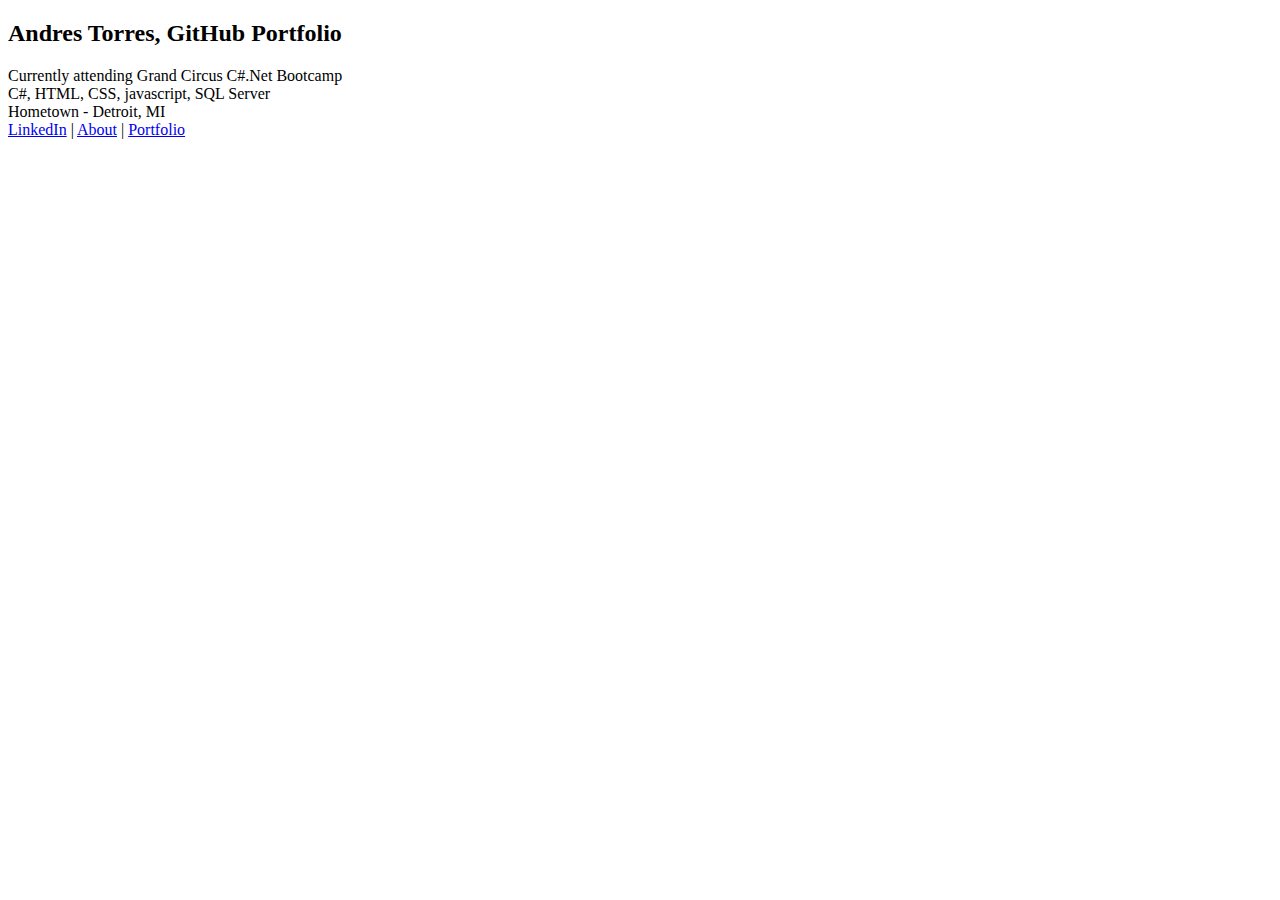
==== index.html @ dfb493cf "added index.html" ====
<!DOCTYPE html>
<html>
<head>
    <title>Andres Torres, GitHub Portfolio</title>
</head>
<body>
    <header><h2>Andres Torres, GitHub Portfolio</h2></header>
    <section id="activities"><div>Currently attending Grand Circus C#.Net Bootcamp</div></section>
    <section id="development"><div>C#, HTML, CSS, javascript, SQL Server</div></section>
    <section id="hometown"><div>Hometown - Detroit, MI</div></section>
    <footer><a href="https://linkedin.com/">LinkedIn</a>
         | <a href="About.html">About</a>
         | <a href="Portfolio.html">Portfolio</a>
    </footer>
</body>
</html>
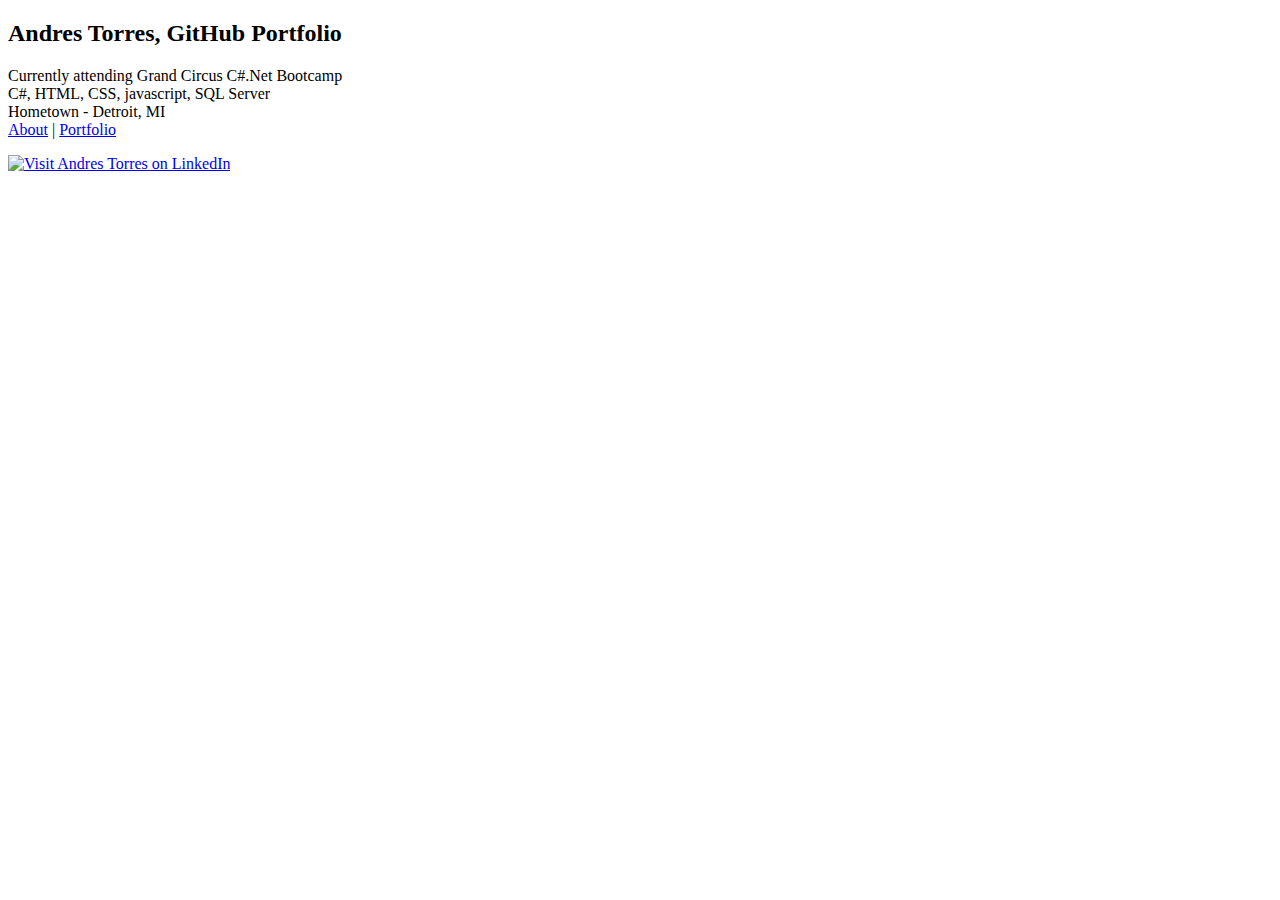
==== commit 28d6f070: "LinkedIn image" ====
--- a/index.html
+++ b/index.html
@@ -2,15 +2,17 @@
 <html>
 <head>
     <title>Andres Torres, GitHub Portfolio</title>
+<script type="text/javascript" src="https://platform.linkedin.com/badges/js/profile.js" async defer></script>
 </head>
 <body>
     <header><h2>Andres Torres, GitHub Portfolio</h2></header>
     <section id="activities"><div>Currently attending Grand Circus C#.Net Bootcamp</div></section>
     <section id="development"><div>C#, HTML, CSS, javascript, SQL Server</div></section>
     <section id="hometown"><div>Hometown - Detroit, MI</div></section>
-    <footer><a href="https://linkedin.com/">LinkedIn</a>
-         | <a href="About.html">About</a>
+
+    <footer><a href="About.html">About</a>
          | <a href="Portfolio.html">Portfolio</a>
+	<p><a href="https://www.linkedin.com/in/andres-torres-7111251a9/"><img src="https://static-exp1.licdn.com/scds/common/u/images/logos/linkedin/logo_linkedin_93x21_v2.png" alt="Visit Andres Torres on LinkedIn" /></a></p>
     </footer>
 </body>
 </html>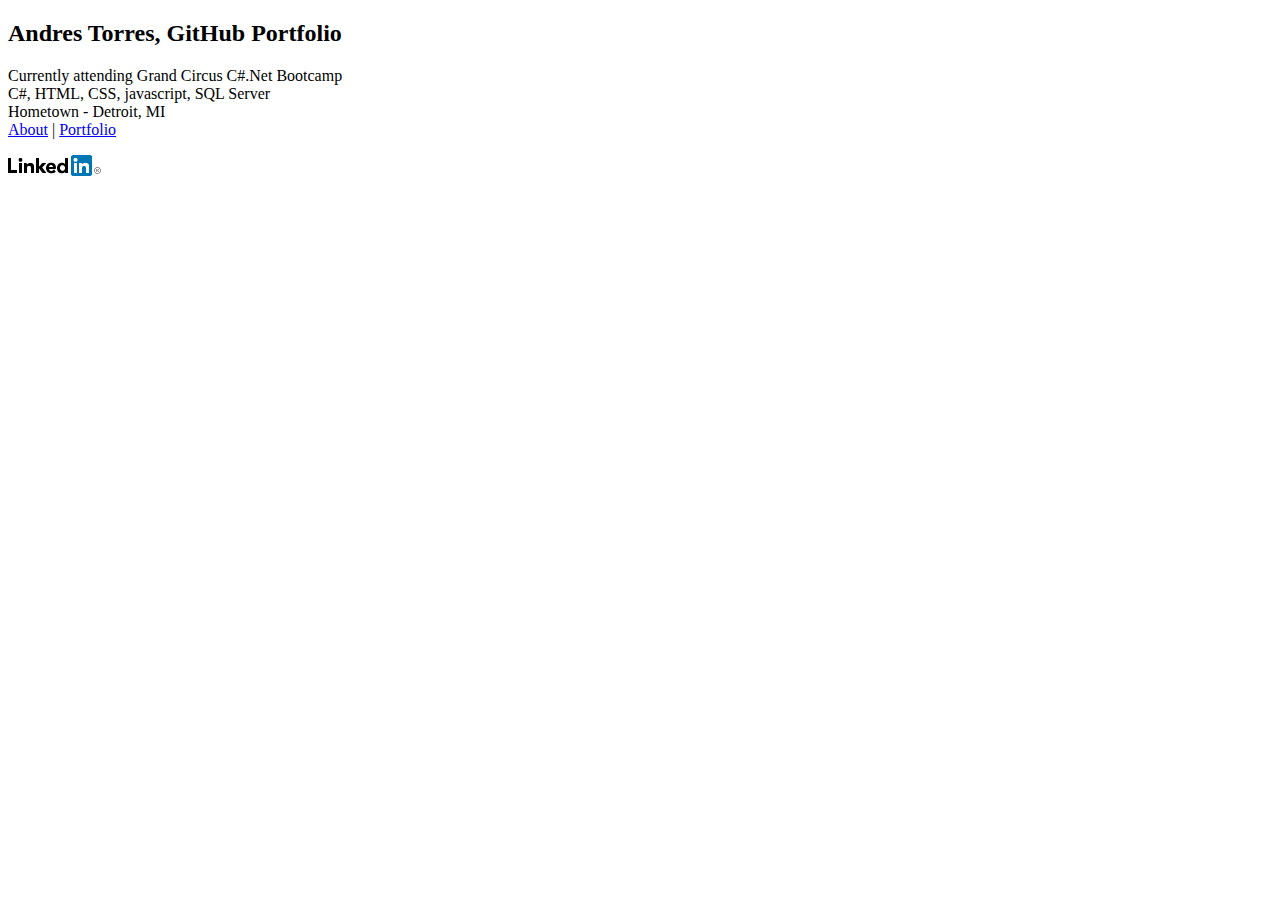
==== commit b58475c4: "LinkedIn logo" ====
--- a/index.html
+++ b/index.html
@@ -12,7 +12,7 @@
 
     <footer><a href="About.html">About</a>
          | <a href="Portfolio.html">Portfolio</a>
-	<p><a href="https://www.linkedin.com/in/andres-torres-7111251a9/"><img src="https://static-exp1.licdn.com/scds/common/u/images/logos/linkedin/logo_linkedin_93x21_v2.png" alt="Visit Andres Torres on LinkedIn" /></a></p>
+	<p><a href="https://www.linkedin.com/in/andres-torres-7111251a9/"><img src="logo_linkedin_93x21_v2.png" alt="Visit Andres Torres on LinkedIn" /></a></p>
     </footer>
 </body>
 </html>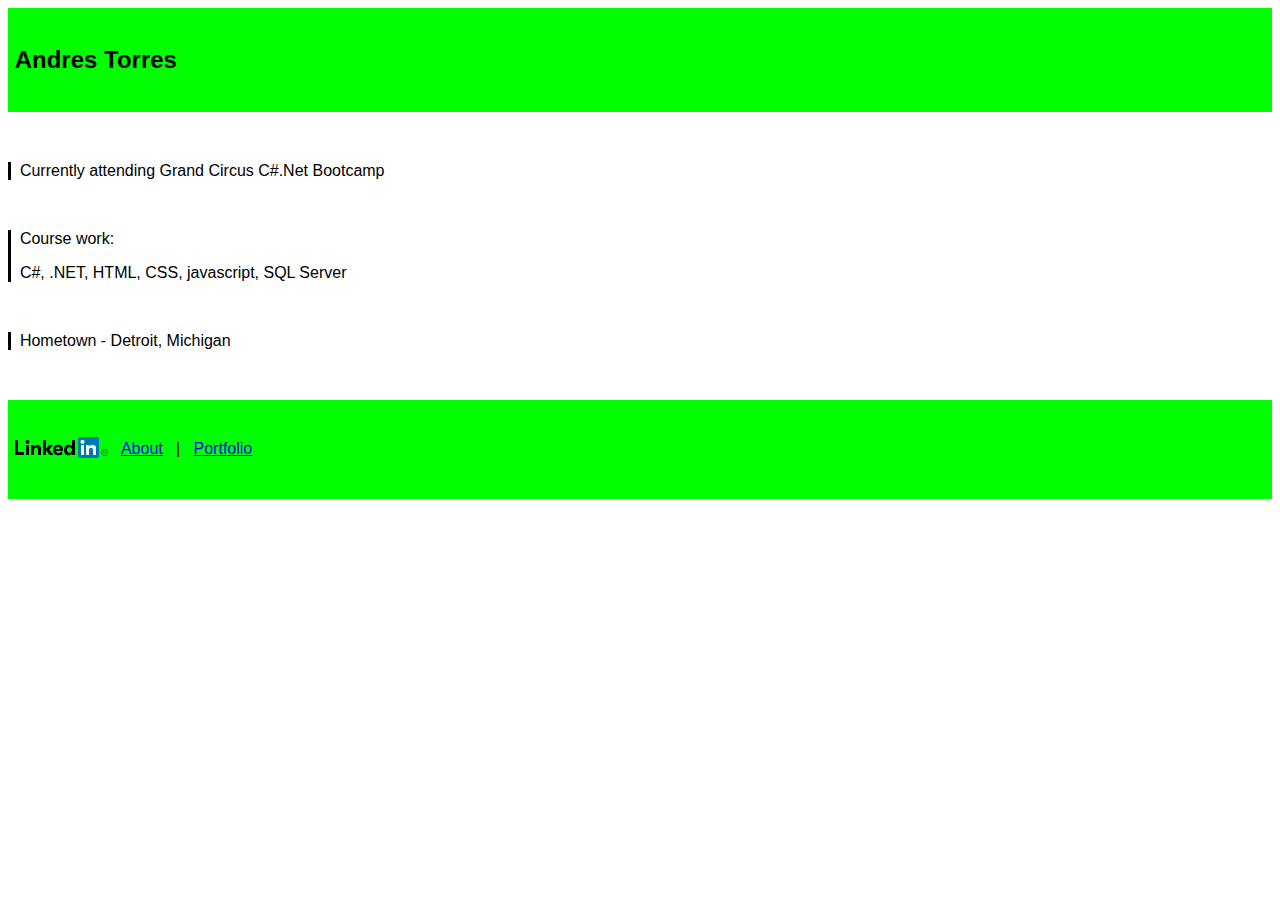
==== commit d58b7fe6: "Added style." ====
--- a/index.html
+++ b/index.html
@@ -1,18 +1,69 @@
 <!DOCTYPE html>
 <html>
 <head>
-    <title>Andres Torres, GitHub Portfolio</title>
-<script type="text/javascript" src="https://platform.linkedin.com/badges/js/profile.js" async defer></script>
+	<title>Andres Torres</title>
+	<script type="text/javascript" src="https://platform.linkedin.com/badges/js/profile.js" async defer></script>
+<link rel="stylesheet" href="./style.css" />
 </head>
 <body>
-    <header><h2>Andres Torres, GitHub Portfolio</h2></header>
-    <section id="activities"><div>Currently attending Grand Circus C#.Net Bootcamp</div></section>
-    <section id="development"><div>C#, HTML, CSS, javascript, SQL Server</div></section>
-    <section id="hometown"><div>Hometown - Detroit, MI</div></section>
+	<div>
+		<header>
+			&nbsp;
+			<p>
+				<h2>&nbsp;Andres Torres</h2>
+			</p>
+			&nbsp;
+		</header>
+	</div>
 
-    <footer><a href="About.html">About</a>
-         | <a href="Portfolio.html">Portfolio</a>
-	<p><a href="https://www.linkedin.com/in/andres-torres-7111251a9/"><img src="logo_linkedin_93x21_v2.png" alt="Visit Andres Torres on LinkedIn" /></a></p>
-    </footer>
+	<p>&nbsp;</p>
+	<div id="activities">
+		<p>
+			<section>
+				<div>&nbsp; Currently attending Grand Circus C#.Net Bootcamp</div>
+			</section>
+		</p>
+	</div>
+
+	<p>&nbsp;</p>
+	<div id="development">
+		<p>&nbsp; Course work:<br />
+			<section>
+				<div>&nbsp; C#, .NET, HTML, CSS, javascript, SQL Server</div>
+			</section>
+		</p>
+	</div>
+
+	<p>&nbsp;</p>
+	<div id="hometown">
+		<p>
+			<section>
+				<div>&nbsp; Hometown &hyphen; Detroit, Michigan
+				</div>
+			</section>
+		</p>
+	</div>
+
+	<p>&nbsp;</p>
+	<div id="footer">
+		&nbsp;
+		<p>
+			<footer>
+				<table>
+					<tr>
+						<td style="align:left;" colspan="10%">
+							&nbsp;<a href="https://www.linkedin.com/in/andres-torres-7111251a9/" txt="Visit Andres Torres on LinkedIn"><img src="logo_linkedin_93x21_v2.png" />
+						</td>
+						<td colspan="50%">&nbsp;
+						</td>
+						<td style="align:right;" colspan="40%">
+							<a href="About.html">About</a> &nbsp; | &nbsp; <a href="Portfolio.html">Portfolio</a>
+						</td>
+					</tr>
+				</table>
+			</footer>
+		</p>
+		&nbsp;
+	</div>
 </body>
 </html>--- a/style.css
+++ b/style.css
@@ -0,0 +1,33 @@
+header, #footer, #footer.a
+{
+	background-color:lime;
+	color:black;
+	font-family: helvetica;
+}
+#activities
+{
+	//background-color:orange;
+	border-left:solid;
+	font-family: helvetica;
+}
+#development
+{
+	//background-color:yellow;
+	border-left:solid;
+	font-family: helvetica;
+}
+#hometown
+{
+	border-left:solid;
+	font-family: helvetica;
+}
+#portfolio
+{
+	border-left:solid;
+	font-family: helvetica;
+}
+#bio
+{
+	border-left:solid;
+	font-family: helvetica;
+}
